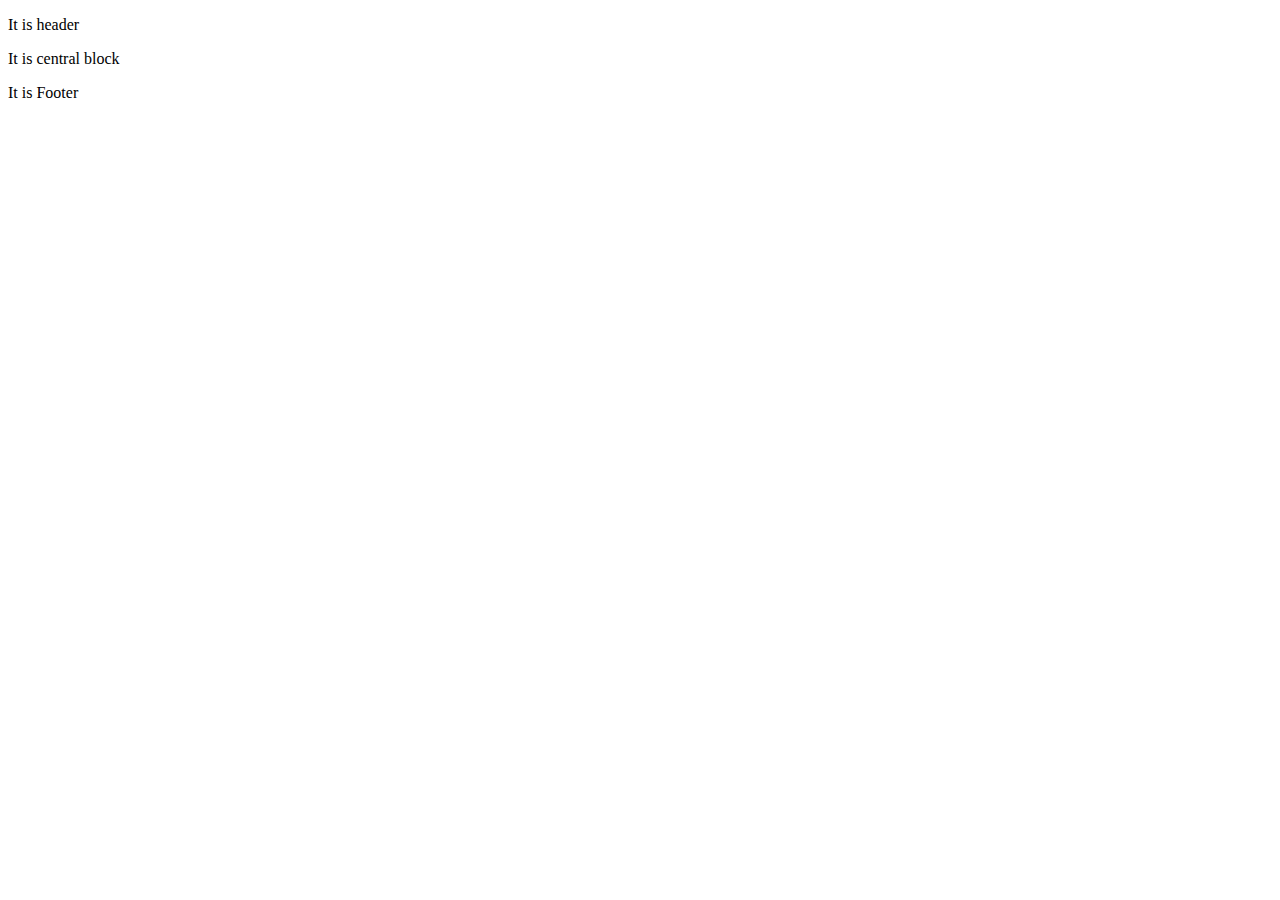
==== index.html @ e67cb9a5 "StartFproject" ====
<!DOCTYPE html>
<html lang="en">
<head>
    <meta charset="UTF-8">
    <meta http-equiv="X-UA-Compatible" content="IE=edge">
    <meta name="viewport" content="width=device-width, initial-scale=1.0">
    <link rel="stylesheet" href="/style/style.css">
    <title>It is my WORLD</title>
</head>
<body>
    <div class="wrapper">
        <div class="headerBlock">
            <p>It is header</p>
        </div>
        <div class="centralBlock">
            <p>It is central block</p>
        </div>
        <div class="footerBlock">
            <p>It is Footer</p>
        </div>
    </div>
    <script src="/script/script.js"></script>
</body>
</html>
---- style/style.css ----
html{
    width: 100%;
    height: 100%;
    margin: 0;
    padding: 0;
    background-image: url(../image/bgGirl.gif);
    background-size: 100% 100%;
    background-repeat: repeat-x;
    background-position: center center;
}

.wrapper{
    width: 100%;
    height: 100%;
}

.headerBlock{
    width: 100%;
    height: 100%;
}

.centralBlock{
    width: 100%;
    height: 100%;
}

.footerBlock{
    width: 100%;
    height: 100%;
}
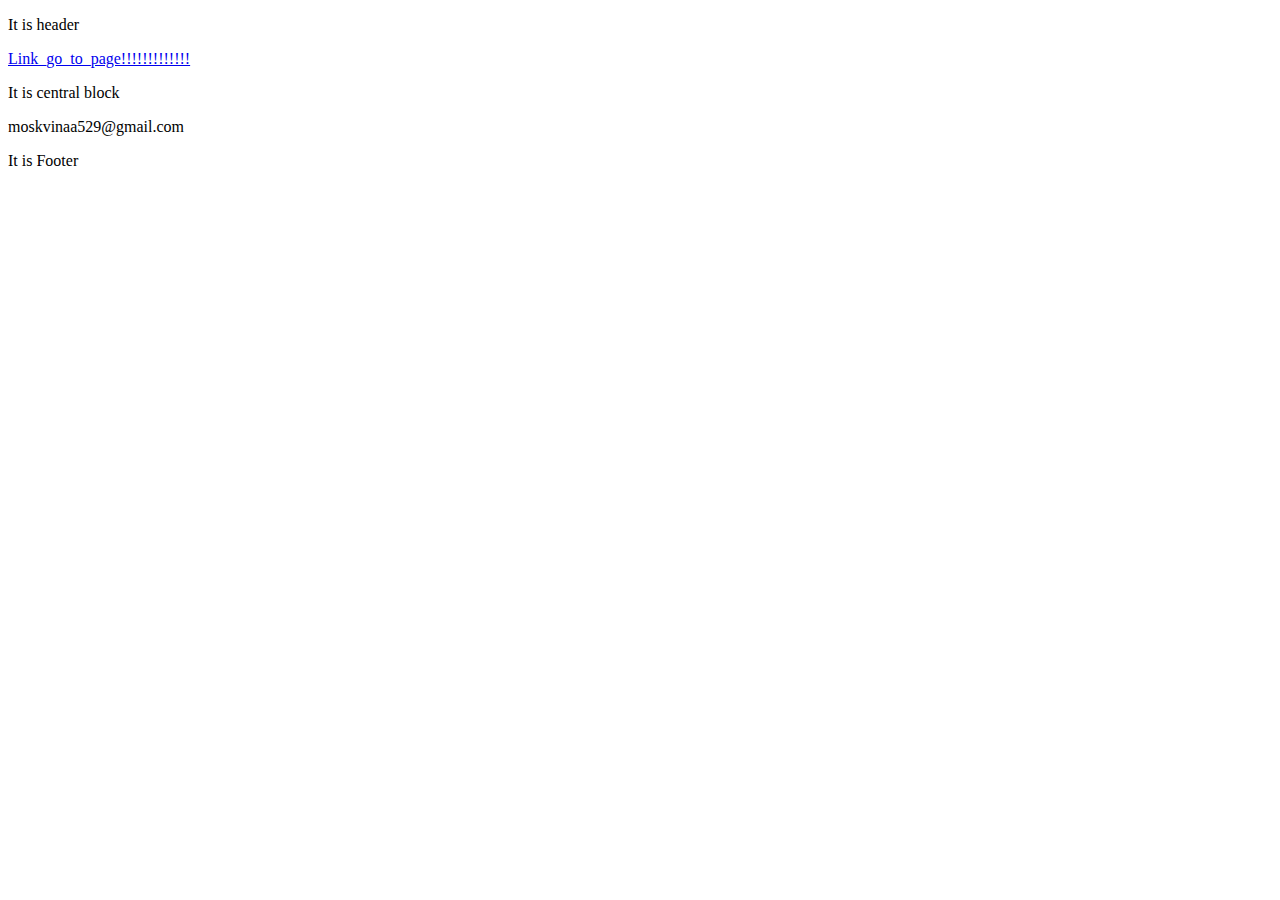
==== commit 6aca4d73: "project day - 2" ====
--- a/index.html
+++ b/index.html
@@ -8,17 +8,38 @@
     <title>It is my WORLD</title>
 </head>
 <body>
+
     <div class="wrapper">
+        <!-- -------------------------------------------------------------------------------------------------------------heder -->
         <div class="headerBlock">
             <p>It is header</p>
         </div>
+ <!-- ------------------------------------------------------------------------------------------------------------end-heder -->
+
+  <!-- -------------------------------------------------------------------------------------------------------------link -->
+        <a target="__blank" href="/twoPage.html">Link_go_to_page!!!!!!!!!!!!!</a>
+ <!-- -------------------------------------------------------------------------------------------------------------end link -->
+
+  <!-- -------------------------------------------------------------------------------------------------------------central block -->
         <div class="centralBlock">
             <p>It is central block</p>
         </div>
+  <!-- ------------------------------------------------------------------------------------------------------------end-central block -->
+
+  <!-- -------------------------------------------------------------------------------------------------------------e-mail block -->     
+        moskvinaa529@gmail.com
+ <!-- -------------------------------------------------------------------------------------------------------------end e-mail block -->
+
+ <!-- -------------------------------------------------------------------------------------------------------------footer -->
+
         <div class="footerBlock">
             <p>It is Footer</p>
         </div>
+
+ <!-- -------------------------------------------------------------------------------------------------------------end footer -->
     </div>
+     <!-- -------------------------------------------------------------------------------------------------------------script -->
     <script src="/script/script.js"></script>
+    <!-- -------------------------------------------------------------------------------------------------------------end script -->
 </body>
 </html>--- a/style/style.css
+++ b/style/style.css
@@ -3,7 +3,7 @@
     height: 100%;
     margin: 0;
     padding: 0;
-    background-image: url(../image/bgGirl.gif);
+    background-image: url('../image/bgGirl.gif');
     background-size: 100% 100%;
     background-repeat: repeat-x;
     background-position: center center;
@@ -24,6 +24,13 @@
     height: 100%;
 }
 
+
+
+a:hover{
+     color: red;
+}
+
+
 .footerBlock{
     width: 100%;
     height: 100%;
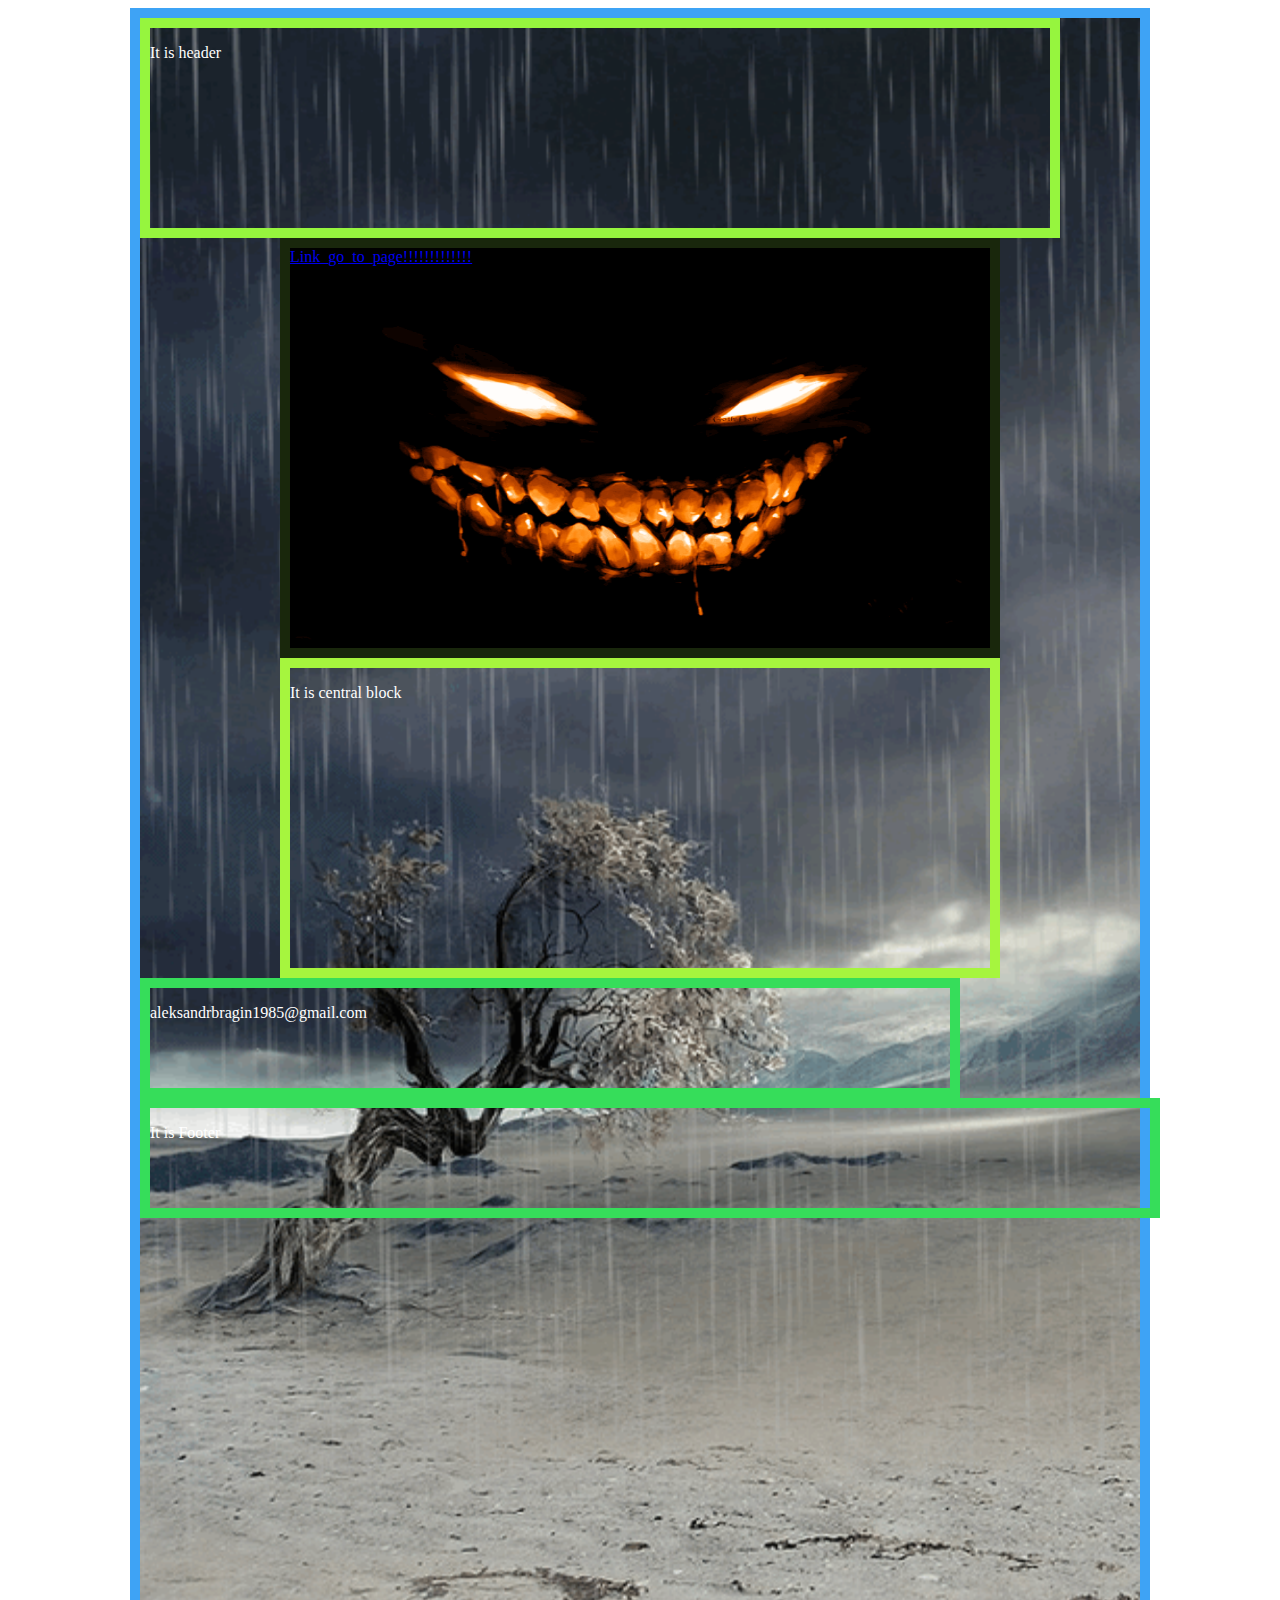
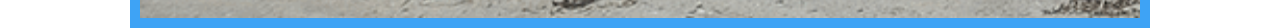
==== commit 9bc7c93c: "three day project" ====
--- a/index.html
+++ b/index.html
@@ -10,15 +10,17 @@
 <body>
 
     <div class="wrapper">
-        <!-- -------------------------------------------------------------------------------------------------------------heder -->
+        <!-- ----------------------------------------------------------------------------------heder -->
         <div class="headerBlock">
             <p>It is header</p>
         </div>
- <!-- ------------------------------------------------------------------------------------------------------------end-heder -->
+ <!-- ------------ ---------------------------------------------------------------------end-heder -->
 
-  <!-- -------------------------------------------------------------------------------------------------------------link -->
-        <a target="__blank" href="/twoPage.html">Link_go_to_page!!!!!!!!!!!!!</a>
- <!-- -------------------------------------------------------------------------------------------------------------end link -->
+  <!-- -------------------------------------------------------------------------------------------link -->
+        <div class="linktwo">
+            <a target="__blank" href="/twoPage.html" class="link">Link_go_to_page!!!!!!!!!!!!!</a>
+        </div>
+ <!-- ----------------------------------------------------------------------------------------end link -->
 
   <!-- -------------------------------------------------------------------------------------------------------------central block -->
         <div class="centralBlock">
@@ -27,7 +29,11 @@
   <!-- ------------------------------------------------------------------------------------------------------------end-central block -->
 
   <!-- -------------------------------------------------------------------------------------------------------------e-mail block -->     
-        moskvinaa529@gmail.com
+       <div class="adressBlock">
+        <p>
+            <e-mail>aleksandrbragin1985@gmail.com</e-mail>
+        </p>
+       </div>
  <!-- -------------------------------------------------------------------------------------------------------------end e-mail block -->
 
  <!-- -------------------------------------------------------------------------------------------------------------footer -->
--- a/style/style.css
+++ b/style/style.css
@@ -1,27 +1,59 @@
 html{
     width: 100%;
+    max-width: 1200px;
     height: 100%;
     margin: 0;
     padding: 0;
-    background-image: url('../image/bgGirl.gif');
+    color: white;
+    margin: 0px auto;
+}
+
+.wrapper{
+    width: 1000px;
+    height: 1600px;
+    border: 10px solid rgb(62, 163, 245);
+    margin: 0px auto;
+    background-image: url('../image/bg_bragin_05.gif');
     background-size: 100% 100%;
-    background-repeat: repeat-x;
+    background-repeat: repeat-y;
     background-position: center center;
 }
 
-.wrapper{
-    width: 100%;
-    height: 100%;
+.headerBlock{
+    width: 90%;
+    height: 200px;
+    border: 10px solid rgb(150, 245, 62); */
+    margin: 0px auto; 
 }
 
-.headerBlock{
-    width: 100%;
-    height: 100%;
+.linktwo{
+    width: 70%;
+    height: 400px;
+    border: 10px solid rgb(25, 39, 12);
+    margin: 0px auto;
+    color: rgb(110, 165, 39);
+    background-image: url('../image/bg_bragin_03.gif');
+    background-size: 100% 100%;
+    background-repeat: repeat-y;
+    background-position: center center;
+}
+p.linktwo{
+    color: rgb(110, 165, 39);
+  
 }
 
+
 .centralBlock{
-    width: 100%;
-    height: 100%;
+    width: 70%;
+    height: 300px;
+    border: 10px solid rgb(166, 245, 62);
+    margin: 0px auto;
+}
+
+.adressBlock{
+    width: 800px;
+    height: 100px;
+    border: 10px solid rgb(54, 221, 90);
 }
 
 
@@ -33,5 +65,6 @@
 
 .footerBlock{
     width: 100%;
-    height: 100%;
+    height: 100px;
+    border: 10px solid rgb(54, 221, 90);
 }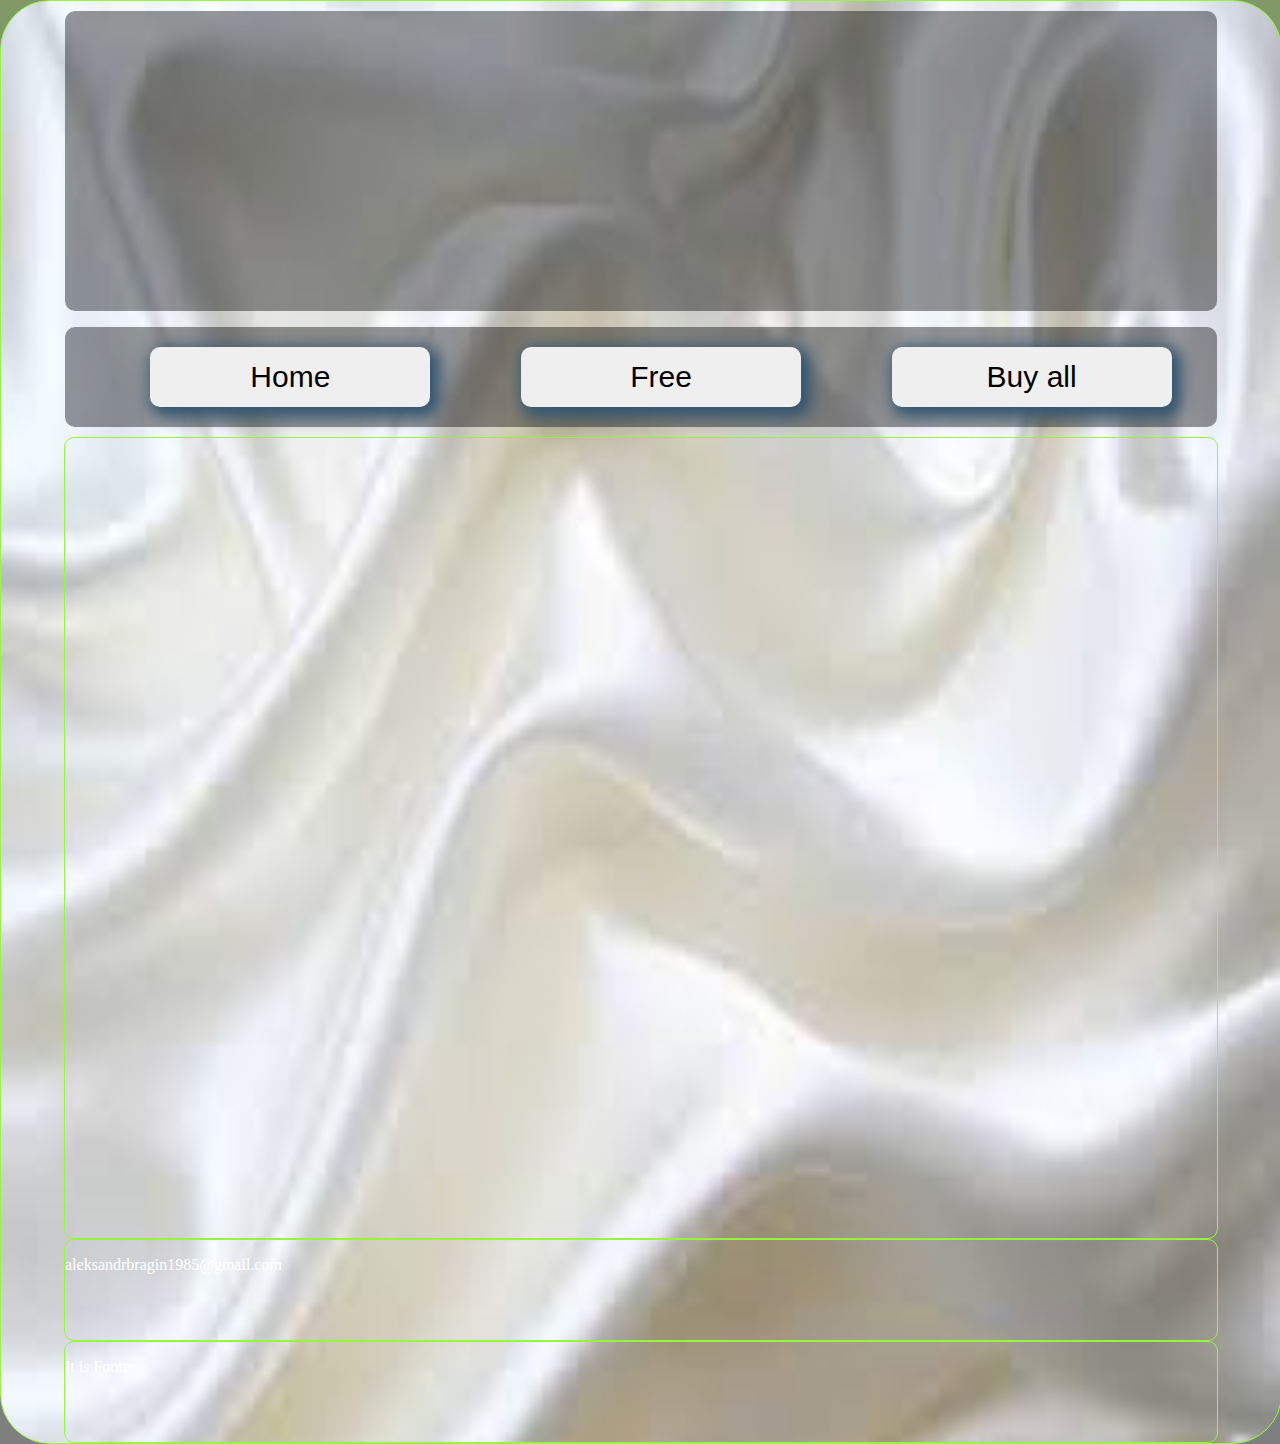
==== commit 5c969384: "4 day project" ====
--- a/index.html
+++ b/index.html
@@ -12,19 +12,36 @@
     <div class="wrapper">
         <!-- ----------------------------------------------------------------------------------heder -->
         <div class="headerBlock">
-            <p>It is header</p>
+            <div class="logo1">
+                
+            </div>
+            <div class="logo2">
+               
+            </div>
         </div>
  <!-- ------------ ---------------------------------------------------------------------end-heder -->
 
   <!-- -------------------------------------------------------------------------------------------link -->
         <div class="linktwo">
-            <a target="__blank" href="/twoPage.html" class="link">Link_go_to_page!!!!!!!!!!!!!</a>
+           <ul>
+            <li>
+                <button class="btn1">Home</button>
+            </li>
+            <li>
+                <button class="btn2">Free</button>
+            </li>
+            <li>
+                <button class="btn3">Buy all</button>
+            </li>
+           </ul>
         </div>
  <!-- ----------------------------------------------------------------------------------------end link -->
 
   <!-- -------------------------------------------------------------------------------------------------------------central block -->
         <div class="centralBlock">
-            <p>It is central block</p>
+           <div class="redString">
+            
+           </div>
         </div>
   <!-- ------------------------------------------------------------------------------------------------------------end-central block -->
 
--- a/style/style.css
+++ b/style/style.css
@@ -1,59 +1,119 @@
 html{
-    width: 100%;
-    max-width: 1200px;
+    min-width: 100%;
     height: 100%;
     margin: 0;
     padding: 0;
     color: white;
     margin: 0px auto;
+    background-color: rgba(0,0,0,0.5);
+}
+
+body{
+    width: 100%;
+    height: 100%;
+    margin: 0;
+    padding: 0;
+    color: white;
+    margin: 0px auto;
+    background-color: rgba(131, 177, 80, 0.5);
 }
 
 .wrapper{
-    width: 1000px;
-    height: 1600px;
-    border: 10px solid rgb(62, 163, 245);
+    width: 100%;
+    min-width: 950px;
+    max-width: 1300px;
+    height: auto;
+    border: 1px solid rgb(150, 245, 62);
     margin: 0px auto;
-    background-image: url('../image/bg_bragin_05.gif');
+    background-image: url('../image/bg_bragin_03.jpg');
     background-size: 100% 100%;
     background-repeat: repeat-y;
     background-position: center center;
+    border-radius: 50px;
 }
 
 .headerBlock{
     width: 90%;
-    height: 200px;
-    border: 10px solid rgb(150, 245, 62); */
-    margin: 0px auto; 
+    height: 300px;
+    /* border: 1px solid rgb(150, 245, 62); */
+    margin: 10px auto; 
+    border-radius: 10px;
+    background-color: rgba(0,0,0,0.4);
+    display: flex;
+}
+
+.logo1{
+    width: 95%;
+    height: 300px;
+}
+
+.logo2{
+    width: 200px;
+    height: 300px;
+
 }
 
 .linktwo{
-    width: 70%;
-    height: 400px;
-    border: 10px solid rgb(25, 39, 12);
-    margin: 0px auto;
+    width: 90%;
+    height: 100px;
+    /* border: 1px solid rgb(150, 245, 62); */
+    margin: 10px auto;
     color: rgb(110, 165, 39);
-    background-image: url('../image/bg_bragin_03.gif');
-    background-size: 100% 100%;
-    background-repeat: repeat-y;
-    background-position: center center;
+    border-radius: 10px;
+    background-color: rgba(0,0,0,0.4);
 }
+
+button{
+    width: 280px;
+    height: 60px;
+    border: none;
+    box-shadow: 5px 5px 15px 5px rgb(50, 84, 112);
+    border-radius: 10px;
+    font-size: 30px;
+    margin-top: 20px;
+}
+
+button:hover{
+    color: rgb(28, 223, 44);
+    background-color:rgb(223, 28, 28);
+    
+}
+
+ul{
+    display: flex;
+    justify-content:space-around;
+}
+
+.linktwo ul{
+    list-style: none;
+}
+
 p.linktwo{
-    color: rgb(110, 165, 39);
+    color: rgb(150, 245, 62);
   
 }
 
 
 .centralBlock{
-    width: 70%;
-    height: 300px;
-    border: 10px solid rgb(166, 245, 62);
+    width: 90%;
+    height: 800px;
+    border: 1px solid rgb(150, 245, 62);
     margin: 0px auto;
+    border-radius: 10px;
+}
+
+.redString{
+    width: 200px;
+    height: 280px;
+   
 }
 
 .adressBlock{
-    width: 800px;
+    width: 90%;
     height: 100px;
-    border: 10px solid rgb(54, 221, 90);
+    border: 1px solid rgb(150, 245, 62);
+    margin: 0px auto;
+    border-radius: 10px;
 }
 
 
@@ -64,7 +124,9 @@
 
 
 .footerBlock{
-    width: 100%;
+    width: 90%;
     height: 100px;
-    border: 10px solid rgb(54, 221, 90);
+    border: 1px solid rgb(150, 245, 62);
+    margin: 0px auto;
+    border-radius: 10px;
 }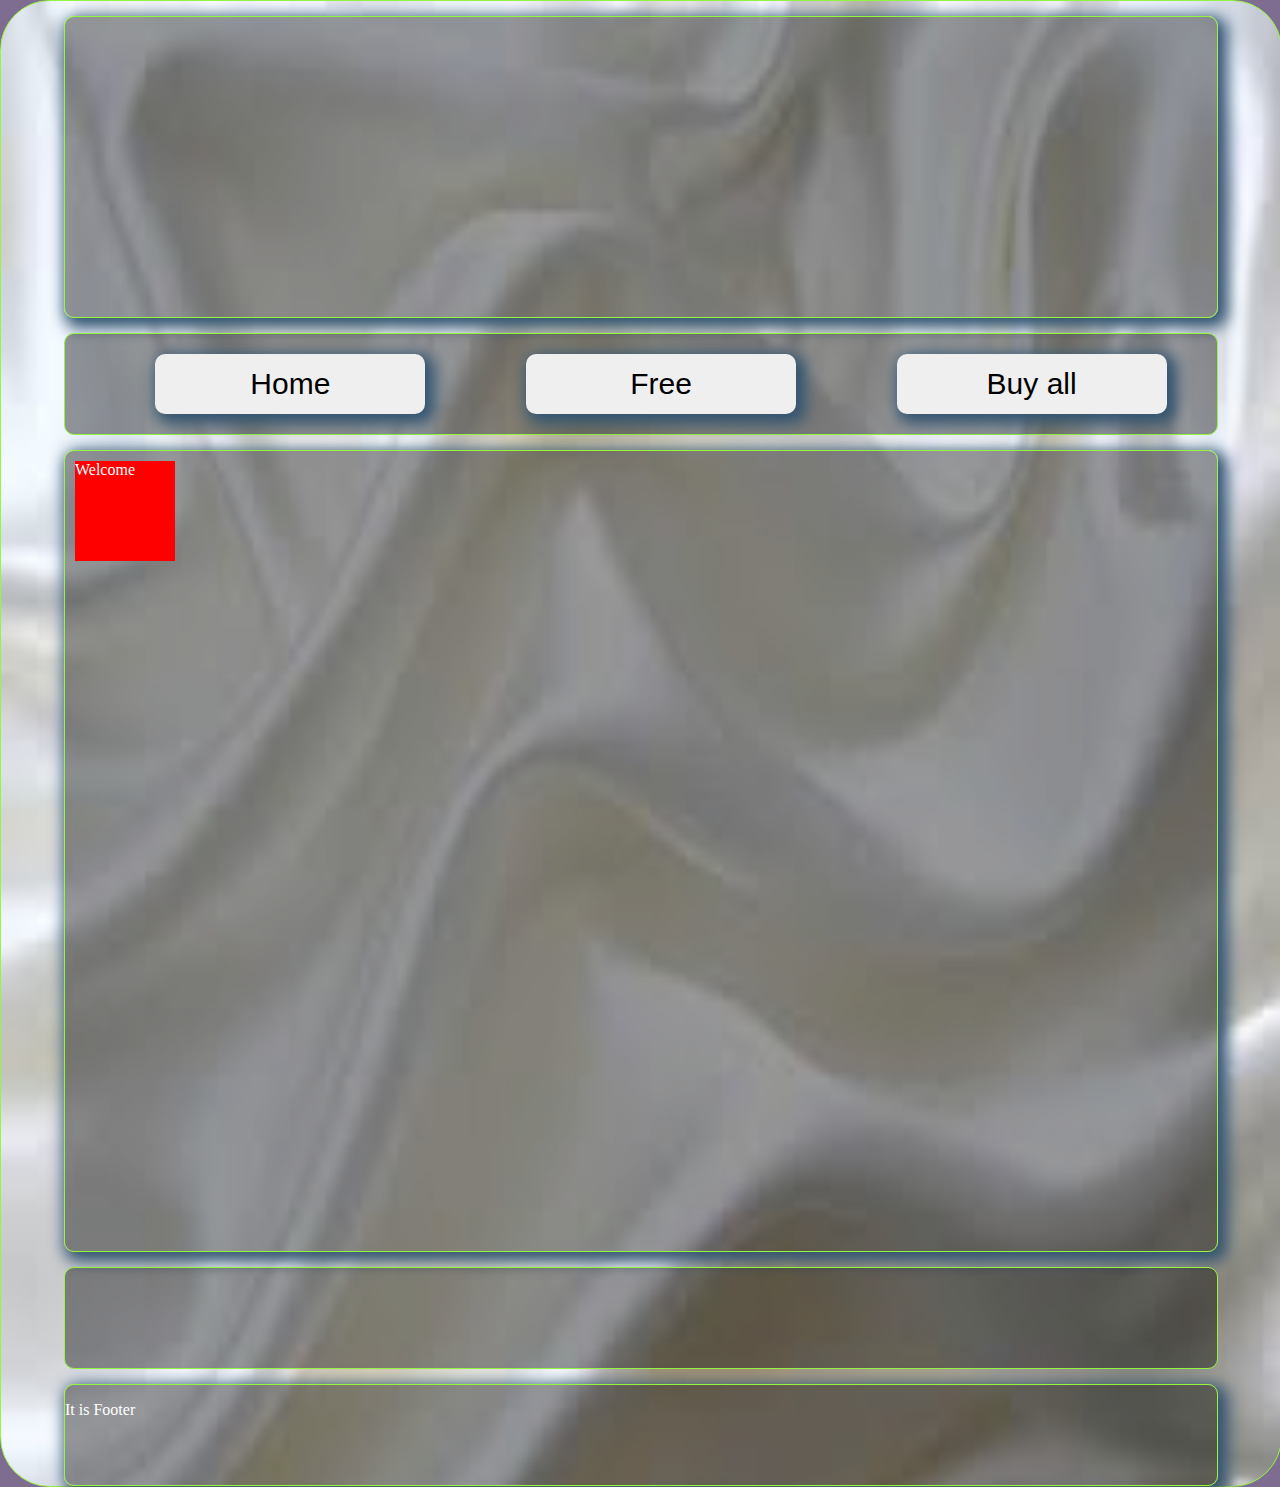
==== commit 96bc9456: "main" ====
--- a/index.html
+++ b/index.html
@@ -12,12 +12,8 @@
     <div class="wrapper">
         <!-- ----------------------------------------------------------------------------------heder -->
         <div class="headerBlock">
-            <div class="logo1">
-                
-            </div>
-            <div class="logo2">
-               
-            </div>
+            <div class="logo1"></div>
+            <div class="logo2"></div>
         </div>
  <!-- ------------ ---------------------------------------------------------------------end-heder -->
 
@@ -39,18 +35,14 @@
 
   <!-- -------------------------------------------------------------------------------------------------------------central block -->
         <div class="centralBlock">
-           <div class="redString">
-            
-           </div>
+                     
         </div>
   <!-- ------------------------------------------------------------------------------------------------------------end-central block -->
 
   <!-- -------------------------------------------------------------------------------------------------------------e-mail block -->     
-       <div class="adressBlock">
-        <p>
-            <e-mail>aleksandrbragin1985@gmail.com</e-mail>
-        </p>
-       </div>
+        <div class="adressBlock">
+            
+        </div>
  <!-- -------------------------------------------------------------------------------------------------------------end e-mail block -->
 
  <!-- -------------------------------------------------------------------------------------------------------------footer -->
--- a/style/style.css
+++ b/style/style.css
@@ -1,6 +1,6 @@
 html{
     min-width: 100%;
-    height: 100%;
+    height: auto;
     margin: 0;
     padding: 0;
     color: white;
@@ -15,7 +15,7 @@
     padding: 0;
     color: white;
     margin: 0px auto;
-    background-color: rgba(131, 177, 80, 0.5);
+    background-color: rgba(125, 80, 177, 0.363);
 }
 
 .wrapper{
@@ -35,9 +35,10 @@
 .headerBlock{
     width: 90%;
     height: 300px;
-    /* border: 1px solid rgb(150, 245, 62); */
-    margin: 10px auto; 
+    border: 1px solid rgb(150, 245, 62);
+    margin: 15px auto; 
     border-radius: 10px;
+    box-shadow: 5px 5px 15px 5px rgb(50, 84, 112);
     background-color: rgba(0,0,0,0.4);
     display: flex;
 }
@@ -56,15 +57,15 @@
 .linktwo{
     width: 90%;
     height: 100px;
-    /* border: 1px solid rgb(150, 245, 62); */
-    margin: 10px auto;
+    border: 1px solid rgb(150, 245, 62);
+    margin: 15px auto;
     color: rgb(110, 165, 39);
     border-radius: 10px;
     background-color: rgba(0,0,0,0.4);
 }
 
 button{
-    width: 280px;
+    width: 270px;
     height: 60px;
     border: none;
     box-shadow: 5px 5px 15px 5px rgb(50, 84, 112);
@@ -80,6 +81,7 @@
 }
 
 ul{
+    margin: 0px auto;
     display: flex;
     justify-content:space-around;
 }
@@ -98,13 +100,18 @@
     width: 90%;
     height: 800px;
     border: 1px solid rgb(150, 245, 62);
+    background-color: rgba(0,0,0,0.4);
     margin: 0px auto;
     border-radius: 10px;
+    box-shadow: 5px 5px 15px 5px rgb(50, 84, 112);
 }
 
-.redString{
+.itemBlock{
     width: 200px;
     height: 280px;
+    background-color: rgb(223, 28, 28); 
+    margin: 25px;
+    border-radius: 30px;
    
 }
 
@@ -112,7 +119,8 @@
     width: 90%;
     height: 100px;
     border: 1px solid rgb(150, 245, 62);
-    margin: 0px auto;
+    background-color: rgba(0,0,0,0.4);
+    margin: 15px auto;
     border-radius: 10px;
 }
 
@@ -127,6 +135,8 @@
     width: 90%;
     height: 100px;
     border: 1px solid rgb(150, 245, 62);
+    background-color: rgba(0,0,0,0.4);
     margin: 0px auto;
     border-radius: 10px;
+    box-shadow: 5px 5px 15px 5px rgb(50, 84, 112);
 }